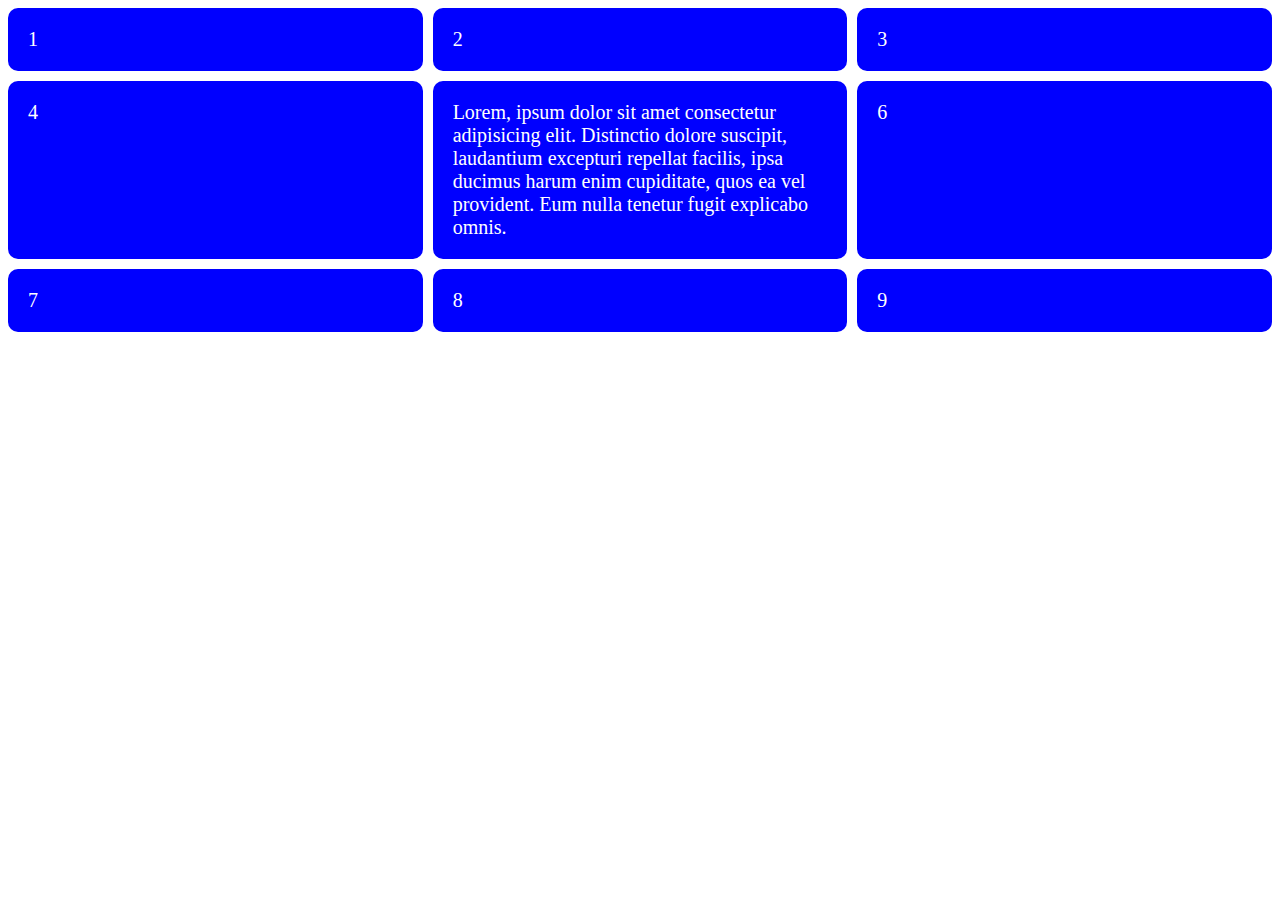
==== CSS Grid/Container/index.html @ 4fab0ad0 "minmax" ====
<!DOCTYPE html>
<html lang="en">
<head>
    <meta charset="UTF-8">
    <meta name="viewport" content="width=device-width, initial-scale=1.0">
    <title>CSS GRID</title>
    <link rel="stylesheet" href="style.css">
</head>
<body>

    <div class="container">
        <div class="item">1</div>
        <div class="item">2</div>
        <div class="item">3</div>
        <div class="item">4</div>
        <div class="item">Lorem, ipsum dolor sit amet consectetur adipisicing elit. Distinctio dolore suscipit, laudantium excepturi repellat facilis, ipsa ducimus harum enim cupiditate, quos ea vel provident. Eum nulla tenetur fugit explicabo omnis.</div>
        <div class="item">6</div>
        <div class="item">7</div>
        <div class="item">8</div>
        <div class="item">9</div>
    </div>

</body>
</html>
---- CSS Grid/Container/style.css ----
.container {
    display:grid;
    grid-template-columns: repeat(3, 1fr); /* 3 colunas fr = fração, dependendo do tamanho da area do grid*/
    /*grid-template-rows: 100px 200px 50px;  altura das linhas */
    /*grid-column-gap:10px; espaçamento entre colunas */
    /*grid-row-gap: 10px; espaçamentro entre linhas */
    grid-auto-rows: minmax(50px, auto); /* atribui uma altura para todas as linhas, 
    utilizando a função minmax ele permite passar o tamanho minino e maximo qiue essa linha pode ter */ 
    gap:10px 10px; /*espaçamento entre linhas e colunas*/
}
.item{
    background-color: #0000FF;
    border-radius: 10px;
    padding:20px;
    color: #FFF;
    font-size: 20px;
}
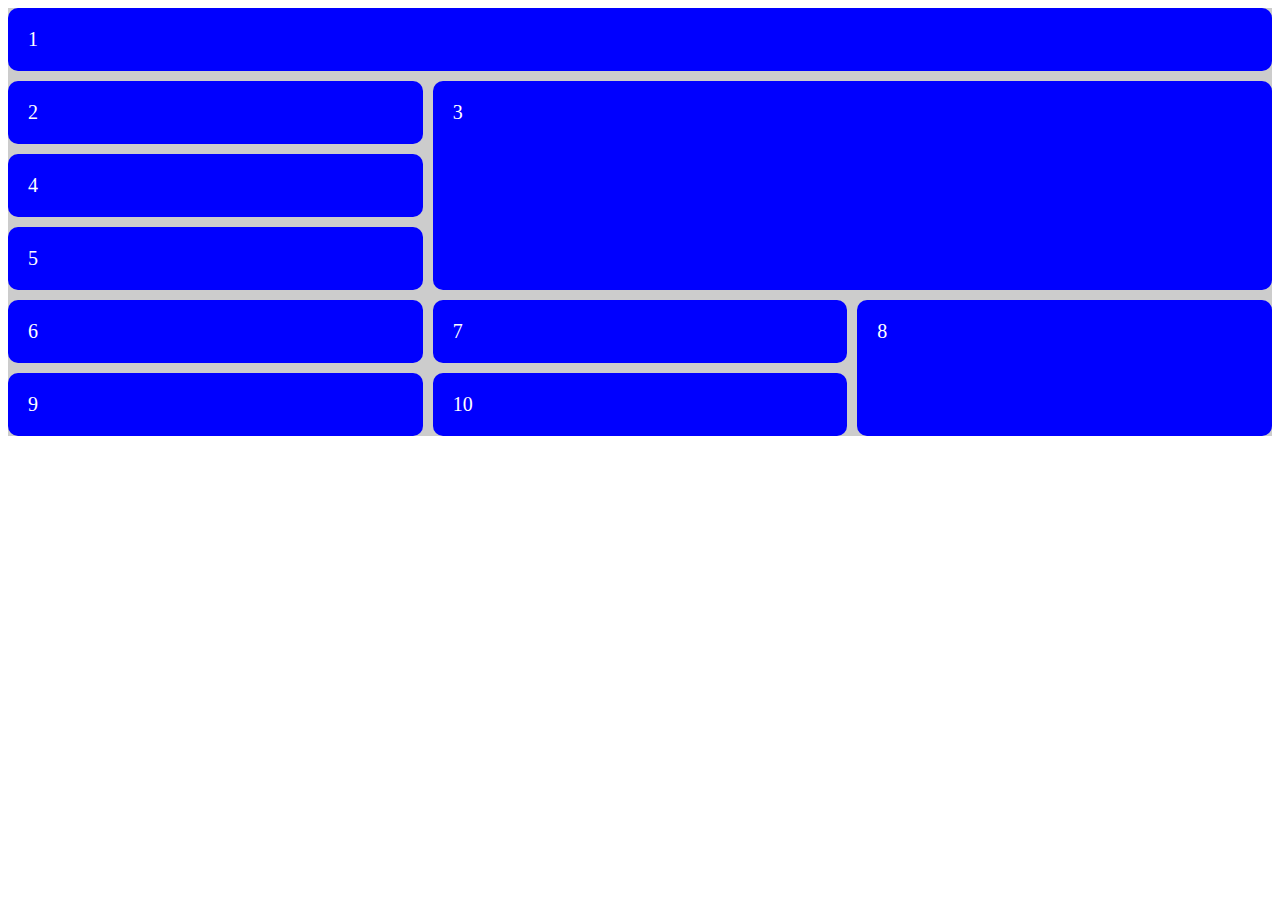
==== commit db99c59e: "mesclando linhas e colunas" ====
--- a/CSS Grid/Container/index.html
+++ b/CSS Grid/Container/index.html
@@ -9,15 +9,16 @@
 <body>
 
     <div class="container">
-        <div class="item">1</div>
-        <div class="item">2</div>
-        <div class="item">3</div>
-        <div class="item">4</div>
-        <div class="item">Lorem, ipsum dolor sit amet consectetur adipisicing elit. Distinctio dolore suscipit, laudantium excepturi repellat facilis, ipsa ducimus harum enim cupiditate, quos ea vel provident. Eum nulla tenetur fugit explicabo omnis.</div>
-        <div class="item">6</div>
-        <div class="item">7</div>
-        <div class="item">8</div>
-        <div class="item">9</div>
+        <div class="item item1">1</div>
+        <div class="item item2">2</div>
+        <div class="item item3">3</div>
+        <div class="item item4">4</div>
+        <div class="item item5">5 </div>
+        <div class="item item6">6</div>
+        <div class="item item7">7</div>
+        <div class="item item8">8</div>
+        <div class="item item9">9</div>
+        <div class="item item10">10</div>
     </div>
 
 </body>
--- a/CSS Grid/Container/style.css
+++ b/CSS Grid/Container/style.css
@@ -1,10 +1,11 @@
 .container {
+    background:#CCC;
     display:grid;
     grid-template-columns: repeat(3, 1fr); /* 3 colunas fr = fração, dependendo do tamanho da area do grid*/
     /*grid-template-rows: 100px 200px 50px;  altura das linhas */
     /*grid-column-gap:10px; espaçamento entre colunas */
     /*grid-row-gap: 10px; espaçamentro entre linhas */
-    grid-auto-rows: minmax(50px, auto); /* atribui uma altura para todas as linhas, 
+    /* grid-auto-rows: minmax(50px, auto);  atribui uma altura para todas as linhas, 
     utilizando a função minmax ele permite passar o tamanho minino e maximo qiue essa linha pode ter */ 
     gap:10px 10px; /*espaçamento entre linhas e colunas*/
 }
@@ -14,4 +15,31 @@
     padding:20px;
     color: #FFF;
     font-size: 20px;
-}+}
+
+/* MESCLANDO ITENS EM LINHAS */
+.item1{
+    /* Mesclando Colunas */
+    /* Indica o inicio e o fim da coluna */
+    grid-column-start: 1;
+    grid-column-end:4;
+}
+
+.item3{
+    /* Começa na coluna 2 e vai ate a 4 */
+    grid-column-start:2;
+    grid-column-end:4;
+    /* Começa na linha 2 e vai ate a 5 */
+    grid-row-start: 2;
+    grid-row-end: 5;
+}
+
+.item8{
+    /* Começando na coluna 3 e indo ate a 4 */
+    grid-column-start: 3;
+    grid-column-end: 4;
+    /* Começando na linha 5 e terminando na 7 */
+    grid-row-start: 5;
+    grid-row-end:7;
+}
+
